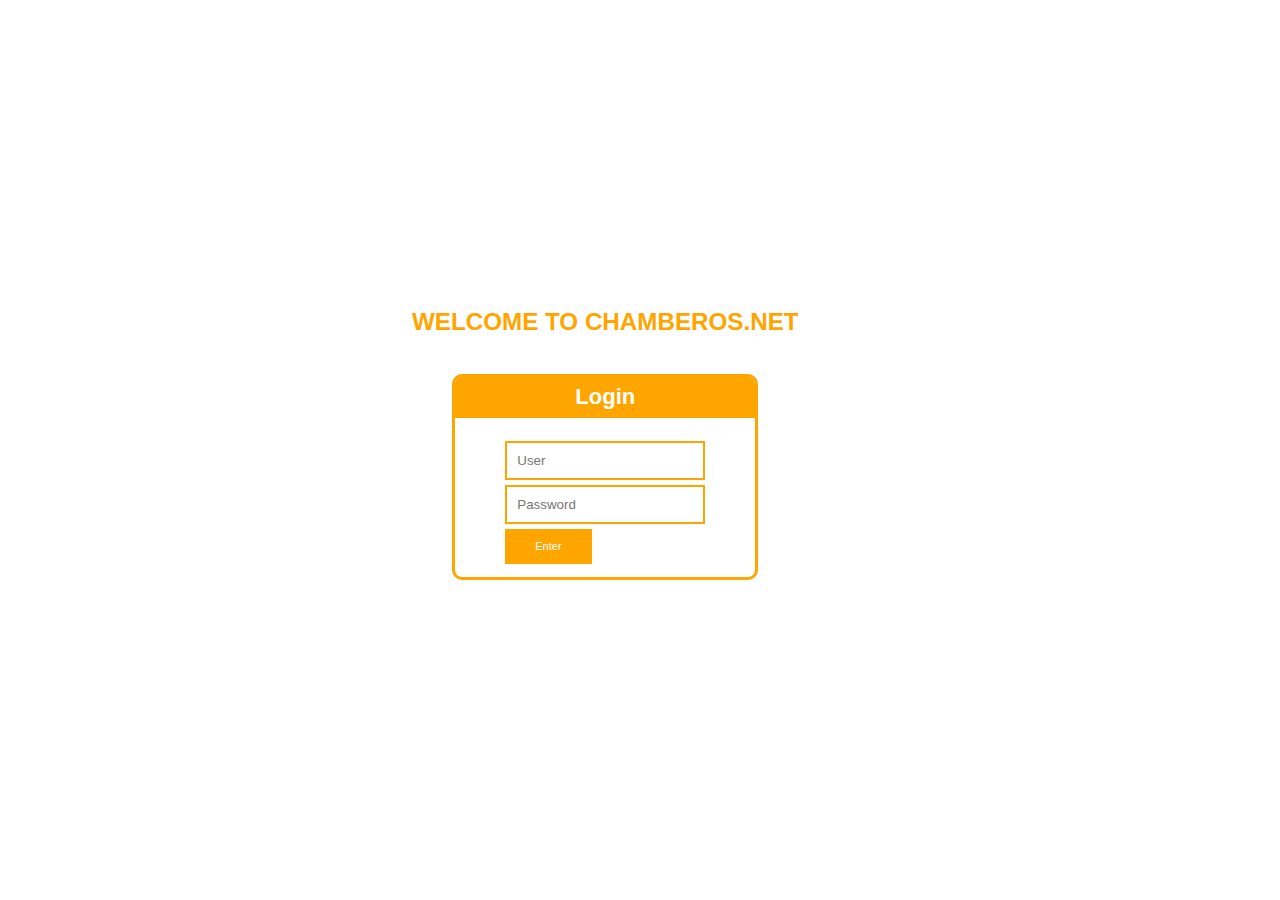
==== index.html @ ecb989d9 "Commit I" ====
<!DOCTYPE html>
<html>
<head>
	<title>Chamberos</title>
	<link rel="stylesheet" type="text/css" href="estilo.css">
</head>
<body>
	<div id="contenedor_principal">
		<h1 id="welcome">WELCOME TO CHAMBEROS.NET</h1><br>
		<div id="contenedor_secundario">
			<h2 id="login">Login</h2>
			<div id="contenedor_tercero">
				<input type="text" placeholder="User" ><br>
				<input type="password" placeholder="Password" ><br>
				<a href="" id="boton">Enter</a>
			</div>
		</div>
	</div>
</body>
</html>
---- estilo.css ----
*  
{ 
	margin: 0; 
	padding: 0; 
	border: 0; 
}

html {
	font-size:62.5%;
}

body {
	font:300 11px/1.4 'Helvetica Neue', Helvetica, Arial, sans-serif;
	color:#444;
}

img {
	max-width:100%;
	vertical-align:bottom;
}

a {
	color:#444;
	text-decoration:none;
}

a:hover {
	color:#444;
}

a:focus {
	outline:0;
}

a:hover, a:active {
	outline:0;
}

input:focus {
	outline:0;
	border:1px solid #04A4CC;
}

h1 { 
	font-size: 2.2em; 
} 

h2 { 
	font-size: 2.0em;     
} 

h3 { 
	font-size: 1.8em; 
} 

h4 { 
	font-size: 1.6em;     
} 

h5 { 
	font-size: 1.4em;     
} 

p { 
	font-size: 1.2em;     
}

/*
	LOGIN
*/

#contenedor_principal {
	position: absolute;
	top: calc(45% - 100px);
	left: calc(40% - 100px);
}

#contenedor_secundario {
	-webkit-border-radius: 10px;
	-moz-border-radius: 10px;
	border-radius: 10px;
	margin:20px auto 0px auto;
	width: 300px;
	height: 200px;
	border: 3px solid orange;
	overflow: hidden;
}

#contenedor_tercero {
	width: 200px;
	margin: 18px auto 0 auto;
	overflow: hidden;
}

#boton {
	color: white;
	background: orange;
	text-decoration: none;
	text-align: center;
	width: auto;
	float: left;
	margin-top: 5px;
	padding: 10px 30px 10px 30px;
}

input[type="text"], input[type="password"] {
	margin: 0 auto;
	width: 176px;
	float: left;
	margin-top: 5px;
	padding: 10px;
	border: 2px solid orange;

}

#login {
	margin-top: 0;
	padding: 5px;
	text-align: center;
	background: orange;
	color: white;
}

#welcome {
	color: orange;
}

/*
	MENU 
*/

#nav {
	float: right;
}

#nav ul {
	padding: 0;
	margin: 0 auto;
	height: 60px;
	font-size: 0;
}

#nav ul li {
	display: inline-block;
}
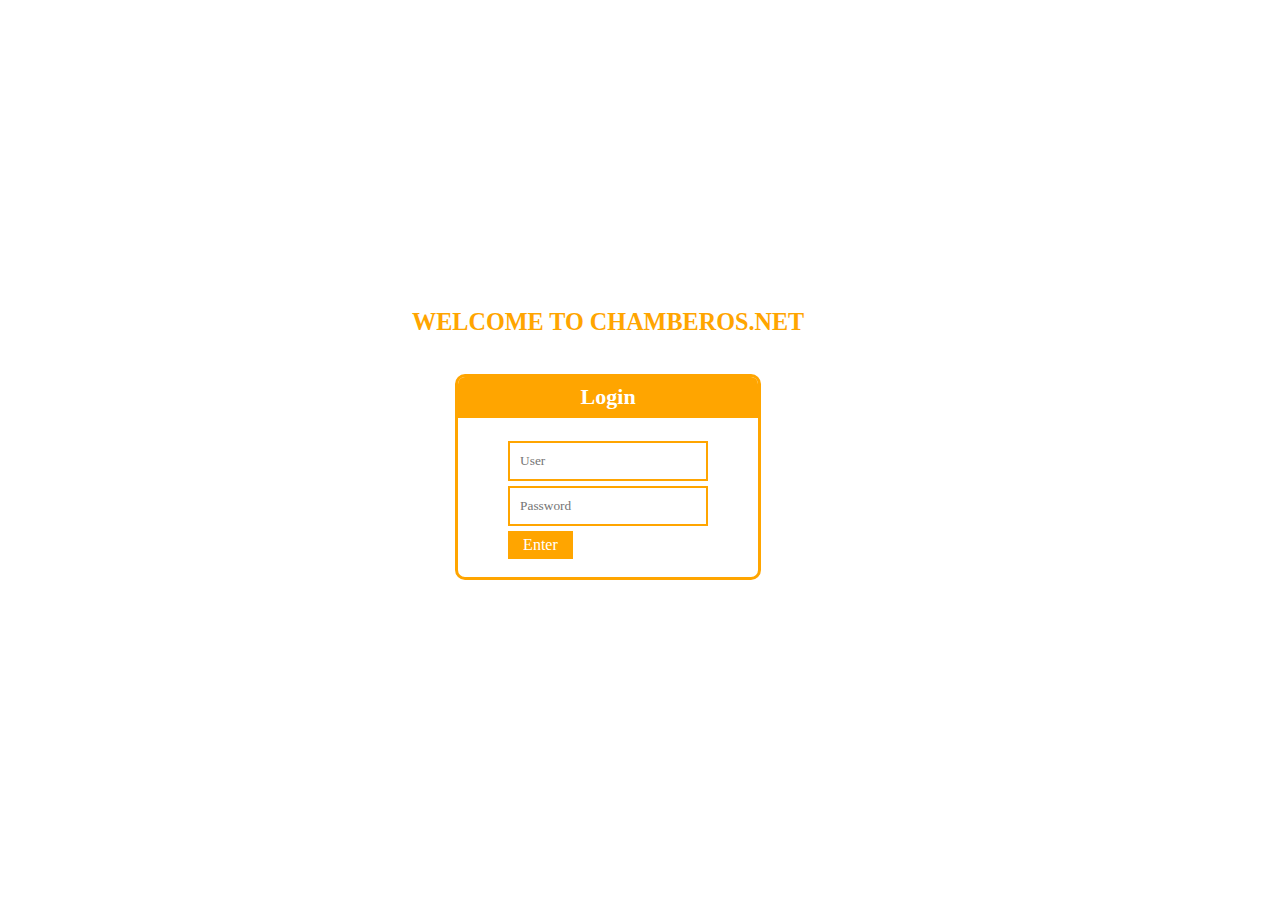
==== commit a1bc98a1: "Commit V" ====
--- a/index.html
+++ b/index.html
@@ -6,13 +6,13 @@
 </head>
 <body>
 	<div id="contenedor_principal">
-		<h1 id="welcome">WELCOME TO CHAMBEROS.NET</h1><br>
+		<h1 id="welcome" class="letra">WELCOME TO CHAMBEROS.NET</h1><br>
 		<div id="contenedor_secundario">
-			<h2 id="login">Login</h2>
+			<h2 id="login" class="letra">Login</h2>
 			<div id="contenedor_tercero">
-				<input type="text" placeholder="User" ><br>
-				<input type="password" placeholder="Password" ><br>
-				<a href="" id="boton">Enter</a>
+				<input type="text" placeholder="User" class="letra"><br>
+				<input type="password" placeholder="Password" class="letra"><br>
+				<a href="menu.html" id="boton" class="letra">Enter</a>
 			</div>
 		</div>
 	</div>
--- a/estilo.css
+++ b/estilo.css
@@ -67,79 +67,162 @@
 
 /*
 	LOGIN
-*/
-
-#contenedor_principal {
-	position: absolute;
-	top: calc(45% - 100px);
-	left: calc(40% - 100px);
-}
-
-#contenedor_secundario {
-	-webkit-border-radius: 10px;
-	-moz-border-radius: 10px;
-	border-radius: 10px;
-	margin:20px auto 0px auto;
-	width: 300px;
-	height: 200px;
-	border: 3px solid orange;
-	overflow: hidden;
-}
-
-#contenedor_tercero {
-	width: 200px;
-	margin: 18px auto 0 auto;
-	overflow: hidden;
-}
-
-#boton {
-	color: white;
-	background: orange;
-	text-decoration: none;
-	text-align: center;
-	width: auto;
-	float: left;
-	margin-top: 5px;
-	padding: 10px 30px 10px 30px;
-}
-
-input[type="text"], input[type="password"] {
-	margin: 0 auto;
-	width: 176px;
-	float: left;
-	margin-top: 5px;
-	padding: 10px;
-	border: 2px solid orange;
-
-}
-
-#login {
-	margin-top: 0;
-	padding: 5px;
-	text-align: center;
-	background: orange;
-	color: white;
-}
-
-#welcome {
-	color: orange;
-}
+	*/
+
+	#contenedor_principal {
+		position: absolute;
+		top: calc(45% - 100px);
+		left: calc(40% - 100px);
+	}
+
+	#contenedor_secundario {
+		-webkit-border-radius: 10px;
+		-moz-border-radius: 10px;
+		border-radius: 10px;
+		margin:20px auto 0px auto;
+		width: 300px;
+		height: 200px;
+		border: 3px solid orange;
+		overflow: hidden;
+	}
+
+	#contenedor_tercero {
+		width: 200px;
+		margin: 18px auto 0 auto;
+		overflow: hidden;
+	}
+
+	#boton {
+		font-size: 16px;
+		color: white;
+		background: orange;
+		text-decoration: none;
+		text-align: center;
+		width: auto;
+		float: left;
+		margin-top: 5px;
+		padding: 3px 15px 3px 15px;
+	}
+
+	input[type="text"], input[type="password"] {
+		margin: 0 auto;
+		width: 176px;
+		float: left;
+		margin-top: 5px;
+		padding: 10px;
+		border: 2px solid orange;
+
+	}
+
+	#login {
+		margin-top: 0;
+		padding: 5px;
+		text-align: center;
+		background: orange;
+		color: white;
+	}
+
+	#welcome {
+		color: orange;
+	}
 
 /*
 	MENU 
-*/
-
-#nav {
-	float: right;
-}
-
-#nav ul {
-	padding: 0;
-	margin: 0 auto;
-	height: 60px;
-	font-size: 0;
-}
-
-#nav ul li {
-	display: inline-block;
-}+	*/
+
+	#div_logo {
+		width: 50px;
+		float: left;
+		margin: 1.4px;
+		margin-right: 50px;
+	}
+
+	#div_principal {
+		width: 1050px;
+		margin: 0 auto;
+	}
+
+	#header {
+		background: orange;
+	}
+
+	#nav {
+		width: 100%;
+		float: right;
+		background: orange;
+	}
+
+	#derecha {
+		float: right;
+		padding: 0;
+		margin: 0 auto;
+		height: 60px;
+		font-size: 0;
+	}
+	#izquierda {
+		float: left;
+		padding: 0;
+		margin: 0 auto;
+		height: 60px;
+		font-size: 0;
+	}
+
+	#nav ul li {
+		display: inline-block;
+	}
+
+	#nav ul li a {
+		font-family: gobold;
+		font-size: 20px;
+		cursor: pointer;
+		display: inline-block;
+		width: 120px;
+		text-align: center;
+		text-decoration: none;
+		line-height: 40px;
+		color: #444;
+		padding: 10px 0 10px 0;
+		text-align: center;
+	}
+
+	#nav ul li a:hover {
+		letter-spacing: 1px;
+		color: #fff;
+		text-shadow: 0px 0px 25px rgba(255, 255, 255, 1);
+	}
+
+	#logo {
+		font-size: 35px;
+	}
+
+	#principal {
+		clear: both;
+		margin: 0 auto;
+		width: 700px;
+	}
+
+	.boton_img i {
+		font-size: 100px;
+		width: 100px;
+		margin: 0 auto;
+	}
+
+	.logo_user i {
+		font-size: 25px;
+	}
+
+	.boton_img {
+		float: left;
+		width: 33.33%;
+		text-align: center;
+	}
+
+	#titulo {
+		color: #444;
+		text-align: center;
+		padding: 50px;
+	}
+
+	.letra {
+		font-family: gobold;
+	}
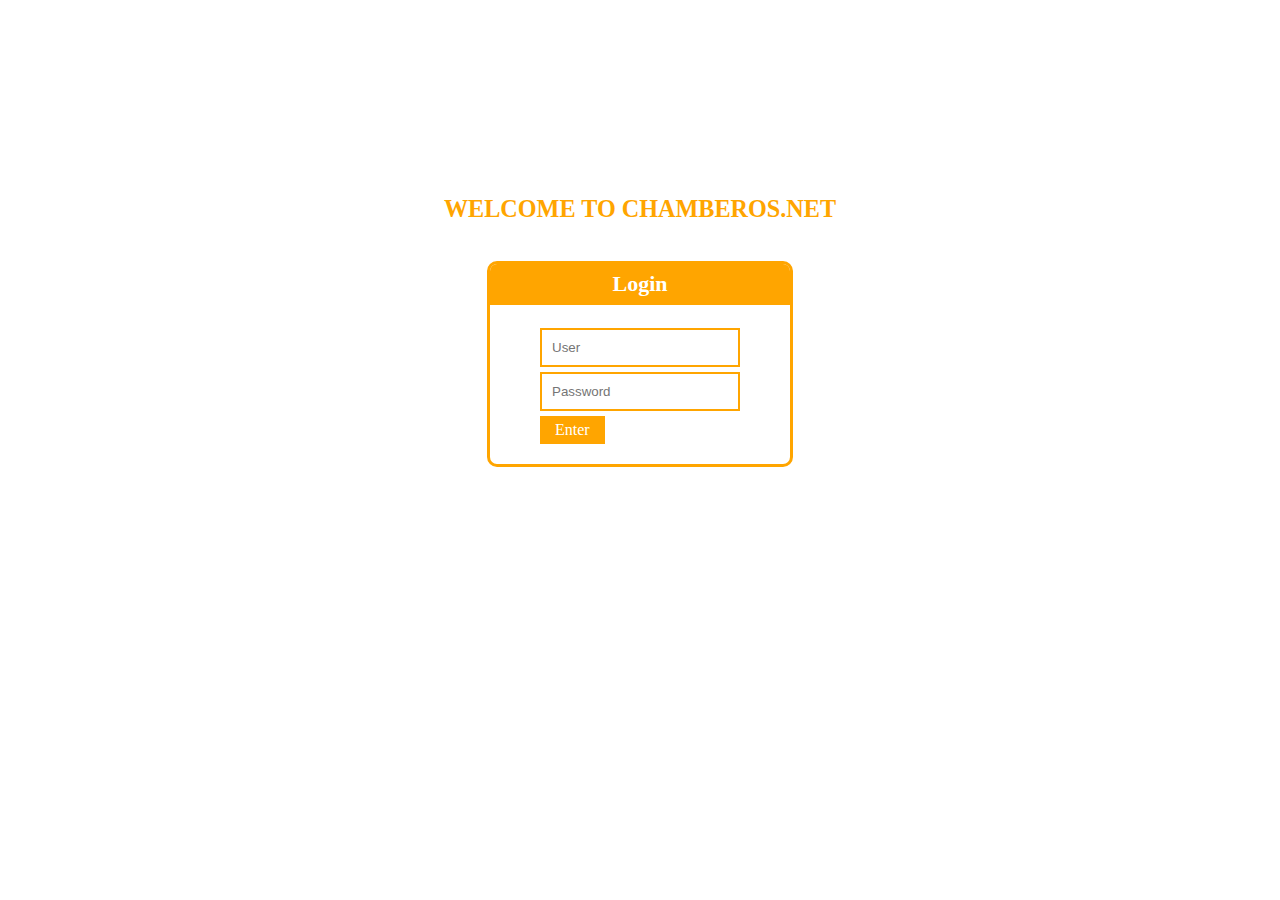
==== commit 17b4fceb: "Modificacion en los imput" ====
--- a/index.html
+++ b/index.html
@@ -10,8 +10,8 @@
 		<div id="contenedor_secundario">
 			<h2 id="login" class="letra">Login</h2>
 			<div id="contenedor_tercero">
-				<input type="text" placeholder="User" class="letra"><br>
-				<input type="password" placeholder="Password" class="letra"><br>
+				<input class="input_login" type="text" placeholder="User" class="letra"><br>
+				<input class="input_login" type="password" placeholder="Password" class="letra"><br>
 				<a href="menu.html" id="boton" class="letra">Enter</a>
 			</div>
 		</div>
--- a/estilo.css
+++ b/estilo.css
@@ -36,11 +36,6 @@
 	outline:0;
 }
 
-input:focus {
-	outline:0;
-	border:1px solid #04A4CC;
-}
-
 h1 { 
 	font-size: 2.2em; 
 } 
@@ -69,10 +64,16 @@
 	LOGIN
 	*/
 
+	.input_login {
+		outline:0;
+		border:2px solid orange;
+		width: 176px;
+	}
+
 	#contenedor_principal {
-		position: absolute;
-		top: calc(45% - 100px);
-		left: calc(40% - 100px);
+		margin: auto;
+		text-align: center;
+		margin-top: 15%;
 	}
 
 	#contenedor_secundario {
@@ -104,14 +105,10 @@
 		padding: 3px 15px 3px 15px;
 	}
 
-	input[type="text"], input[type="password"] {
-		margin: 0 auto;
-		width: 176px;
-		float: left;
+	input[type="text"], input[type="password"], input[type="number"] {
+		margin: 0 auto;
 		margin-top: 5px;
 		padding: 10px;
-		border: 2px solid orange;
-
 	}
 
 	#login {
@@ -131,14 +128,14 @@
 	*/
 
 	#div_logo {
-		width: 50px;
+		width: 6%;
 		float: left;
 		margin: 1.4px;
 		margin-right: 50px;
 	}
 
 	#div_principal {
-		width: 1050px;
+		width: 80%;
 		margin: 0 auto;
 	}
 
@@ -169,6 +166,7 @@
 
 	#nav ul li {
 		display: inline-block;
+		width: 30%;
 	}
 
 	#nav ul li a {
@@ -226,3 +224,138 @@
 	.letra {
 		font-family: gobold;
 	}
+
+	/*
+		Clientes
+		*/
+		
+		.base {
+			clear: both;
+			margin: 0 auto;
+			width: 80%;
+		}
+
+		#contenerdor {
+			width: 100%;
+			height: 100px;
+		}
+
+		#cliente {
+			float: left;
+			width: 160px;
+			margin-top: 40px;
+		}
+
+		#cliente i {
+			font-size: 60px;
+		}
+
+		#h3_cliente {
+			float: right;
+			margin-top: 17px;
+		}
+
+		#btn_derecha {
+			float: right;
+		}
+
+		#boton_cliente {
+			background: orange;
+			width: 98px;
+			padding: 12px;
+			text-align: center;
+			margin-top: 50px;
+			float: right;
+			-webkit-border-radius: 7px;
+			-moz-border-radius: 7px;
+			border-radius: 7px;
+		}
+
+		table {
+			margin-top: 40px;
+			text-align: center;
+			width: 100%;
+			background: #fff;
+		}
+
+		table td, table tr {
+			padding: 10px;
+			font-size: 16px;
+		}
+
+		#titulo_tabla {
+			background: #60CC65;
+			color: white;
+		}
+
+/*
+Eliminar cliente
+*/	
+
+#con_mensaje {
+	margin: 0 auto;
+	width: 65%;
+	margin-top: 10%;
+	text-align: center;
+}
+
+.btn_verde {
+	background: #309C29;
+	width: 60px;
+	float: left;
+	float: right;
+	padding: 7px;
+	font-size: 13px;
+	-webkit-border-radius: 7px;
+	-moz-border-radius: 7px;
+	border-radius: 7px;
+	margin-top: 90px;
+	margin-right: 70px;
+}
+
+.btn_rojo {
+	background: #CF1E1A;
+	width: 60px;
+	float: left;
+	padding: 7px;
+	font-size: 13px;
+	-webkit-border-radius: 7px;
+	-moz-border-radius: 7px;
+	border-radius: 7px;
+	margin-top: 90px;
+	margin-left: 70px;
+}
+
+#con_mensaje a {
+	color: white;
+}
+
+/*
+Nuevo Cliente	
+*/
+
+#nuevo_cliente {
+	float: left;
+	width: 200px;
+	margin-top: 40px;
+}
+
+#nuevo_cliente i {
+	font-size: 60px;
+}
+
+#con_datos {
+	margin: 0 auto;
+	width: 80%;
+	margin-top: 5%;
+}
+
+.input_datos {
+	outline:0;
+	border:1px solid black;
+	width: 50%;
+}
+
+.letra_datos {
+	margin-top: 1%;
+}
